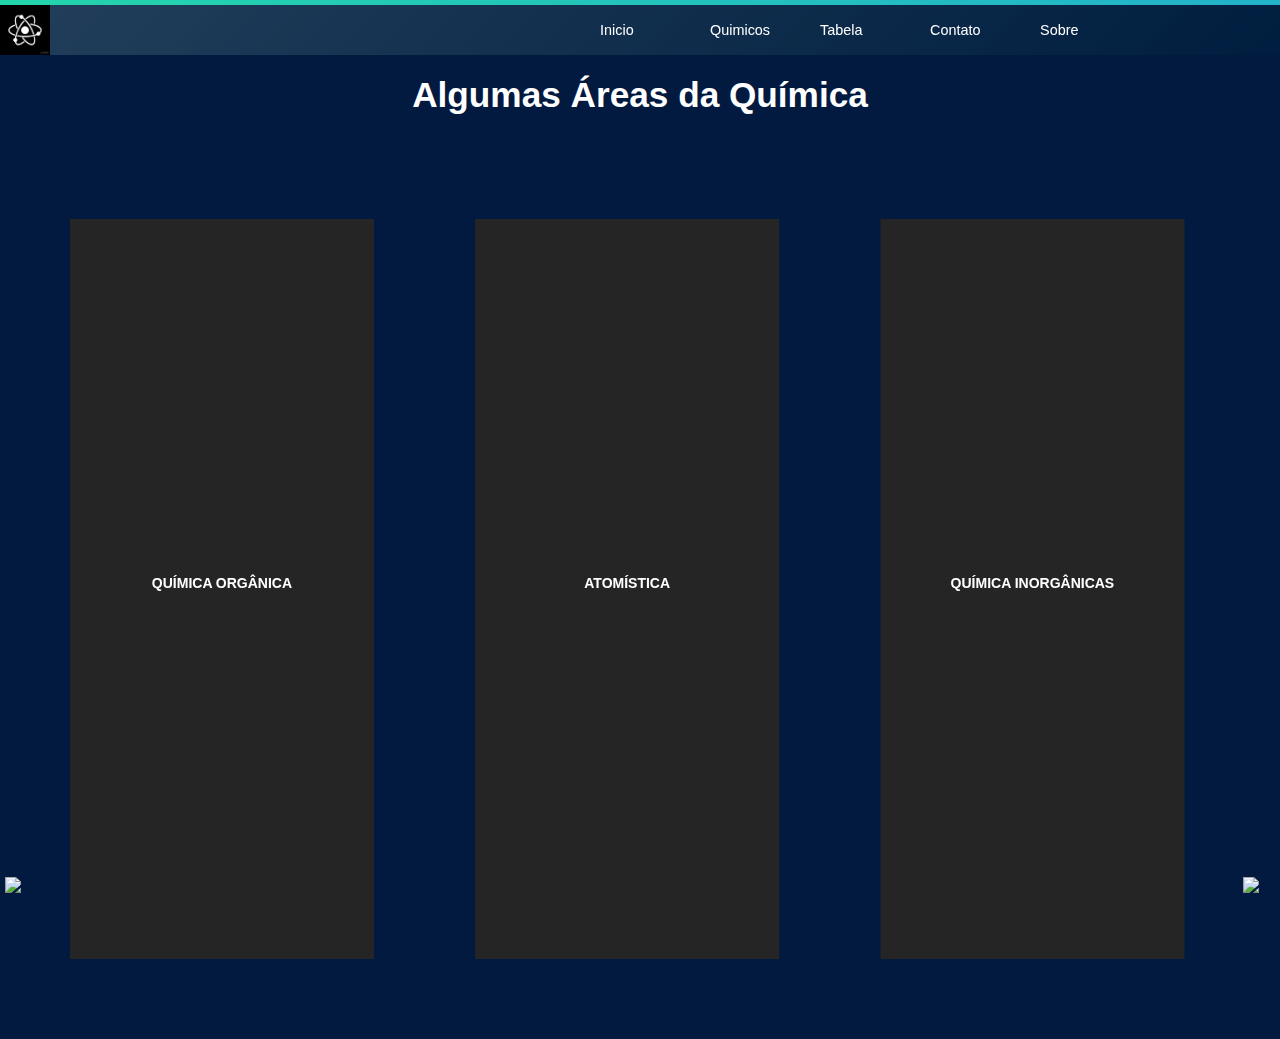
==== index.html @ c21c5253 "Add files via upload" ====
<!DOCTYPE html>
<html lang="en" >

<head>
  <meta charset="UTF-8">
  

    <link rel="apple-touch-icon" type="image/png" href="https://cpwebassets.codepen.io/assets/favicon/apple-touch-icon-5ae1a0698dcc2402e9712f7d01ed509a57814f994c660df9f7a952f3060705ee.png" />

    <meta name="apple-mobile-web-app-title" content="CodePen">

    <link rel="shortcut icon" type="image/x-icon" href="https://cpwebassets.codepen.io/assets/favicon/favicon-aec34940fbc1a6e787974dcd360f2c6b63348d4b1f4e06c77743096d55480f33.ico" />

    <link rel="mask-icon" type="image/x-icon" href="https://cpwebassets.codepen.io/assets/favicon/logo-pin-b4b4269c16397ad2f0f7a01bcdf513a1994f4c94b8af2f191c09eb0d601762b1.svg" color="#111" />

    <link rel="stylesheet" href="navbar.css">

  
    <script src="https://cpwebassets.codepen.io/assets/common/stopExecutionOnTimeout-2c7831bb44f98c1391d6a4ffda0e1fd302503391ca806e7fcc7b9b87197aec26.js"></script>


  <title>CodePen - Cool Layout with Complex Chainable Animation</title>

    <link rel="canonical" href="https://codepen.io/suez/pen/rLGvxr">
  
  
  <link rel='stylesheet' href='https://fonts.googleapis.com/css?family=Open+Sans'>
  
<style>
*, *:before, *:after {
  box-sizing: border-box;
  margin: 0;
  padding: 0;
}

body {
  background: #021a40;
  font-family: "Open Sans", Helvetica, Arial, sans-serif;
}

.cont {
  position: relative;
  overflow: hidden;
  height: 100vh;
  padding: 80px 70px;
}
.cont__inner {
  position: relative;
  height: 100%;
}
.cont__inner:hover .el__bg:after {
  opacity: 1;
}

.el {
  position: absolute;
  left: 0;
  top: 0;
  width: 26.66%; /* Adjusted width to make three elements occupy 80% */
  height: 100%;
  background: #252525;
  transition: transform 0.6s 0.7s, width 0.7s, opacity 0.6s 0.7s, z-index 0s 1.3s;
  will-change: transform, width, opacity;
}
.el:not(.s--active) {
  cursor: pointer;
}
.el__overflow {
  overflow: hidden;
  position: relative;
  height: 100%;
}
.el__inner {
  overflow: hidden;
  position: relative;
  height: 100%;
  transition: transform 1s;
}
.cont.s--inactive .el__inner {
  transform: translate3d(0, 100%, 0);
}
.el__bg {
  position: relative;
  width: calc(100vw - 140px);
  height: 100%;
  transition: transform 0.6s 0.7s;
  will-change: transform;
}
.el__bg:before {
  content: "";
  position: absolute;
  left: 0;
  top: -5%;
  width: 100%;
  height: 110%;
  background-size: cover;
  background-position: center center;
  transition: transform 1s;
  transform: translate3d(0, 0, 0) scale(1);
}
.cont.s--inactive .el__bg:before {
  transform: translate3d(0, -100%, 0) scale(1.2);
}
.el.s--active .el__bg:before {
  transition: transform 0.8s;
}
.el__bg:after {
  content: "";
  z-index: 1;
  position: absolute;
  left: 0;
  top: 0;
  width: 100%;
  height: 100%;
  background: rgba(0, 0, 0, 0.3);
  opacity: 0;
  transition: opacity 0.5s;
}
.cont.s--el-active .el__bg:after {
  transition: opacity 0.5s 1.4s;
  opacity: 1 !important;
}
.el__preview-cont {
  z-index: 2;
  display: flex;
  justify-content: center;
  align-items: center;
  position: absolute;
  left: 0;
  top: 0;
  width: 100%;
  height: 100%;
  transition: all 0.3s 1.2s;
}
.cont.s--inactive .el__preview-cont {
  opacity: 0;
  transform: translateY(10px);
}
.cont.s--el-active .el__preview-cont {
  opacity: 0;
  transform: translateY(30px);
  transition: all 0.5s;
}
.el__heading {
  color: #fff;
  text-transform: uppercase;
  font-size: 14px; /* Reduced font size */
}
.el__content {
  z-index: -1;
  position: absolute;
  left: 0;
  top: 0;
  width: 100%;
  height: 100%;
  padding: 30px;
  opacity: 0;
  pointer-events: none;
  transition: all 0.1s;
}
.el.s--active .el__content {
  z-index: 2;
  opacity: 1;
  pointer-events: auto;
  transition: all 0.5s 1.4s;
}
.el__text {
  text-transform: uppercase;
  font-size: 30px; /* Reduced font size */
  color: #fff;
}
.el__close-btn {
  z-index: -1;
  position: absolute;
  right: 10px;
  top: 10px;
  width: 60px;
  height: 60px;
  opacity: 0;
  pointer-events: none;
  transition: all 0s 0.45s;
  cursor: pointer;
}
.el.s--active .el__close-btn {
  z-index: 5;
  opacity: 1;
  pointer-events: auto;
  transition: all 0s 1.4s;
}
.el__close-btn:before, .el__close-btn:after {
  content: "";
  position: absolute;
  left: 0;
  top: 50%;
  width: 100%;
  height: 8px;
  margin-top: -4px;
  background: #fff;
  opacity: 0;
  transition: opacity 0s;
}
.el.s--active .el__close-btn:before, .el.s--active .el__close-btn:after {
  opacity: 1;
}
.el__close-btn:before {
  transform: rotate(45deg) translateX(100%);
}
.el.s--active .el__close-btn:before {
  transition: all 0.3s 1.4s cubic-bezier(0.72, 0.09, 0.32, 1.57);
  transform: rotate(45deg) translateX(0);
}
.el__close-btn:after {
  transform: rotate(-45deg) translateX(100%);
}
.el.s--active .el__close-btn:after {
  transition: all 0.3s 1.55s cubic-bezier(0.72, 0.09, 0.32, 1.57);
  transform: rotate(-45deg) translateX(0);
}
.el__index {
  overflow: hidden;
  position: absolute;
  left: 0;
  bottom: -80px;
  width: 100%;
  height: 100%;
  min-height: 250px;
  text-align: center;
  font-size: 20vw;
  line-height: 0.85;
  font-weight: bold;
  transition: transform 0.5s, opacity 0.3s 1.4s;
  transform: translate3d(0, 1vw, 0);
}
.el:hover .el__index {
  transform: translate3d(0, 0, 0);
}
.cont.s--el-active .el__index {
  transition: transform 0.5s, opacity 0.3s;
  opacity: 0;
}
.el__index-back, .el__index-front {
  position: absolute;
  left: 0;
  bottom: 0;
  width: 100%;
}
.el__index-back {
  color: #2f3840;
  opacity: 0;
  transition: opacity 0.25s 0.25s;
}
.el:hover .el__index-back {
  transition: opacity 0.25s;
  opacity: 1;
}
.el__index-overlay {
  overflow: hidden;
  position: relative;
  transform: translate3d(0, 100%, 0);
  transition: transform 0.5s 0.1s;
  color: transparent;
}
.el__index-overlay:before {
  content: attr(data-index);
  position: absolute;
  left: 0;
  bottom: 0;
  width: 100%;
  height: 100%;
  color: #fff;
  transform: translate3d(0, -100%, 0);
  transition: transform 0.5s 0.1s;
}
.el:hover .el__index-overlay {
  transform: translate3d(0, 0, 0);
}
.el:hover .el__index-overlay:before {
  transform: translate3d(0, 0, 0);
}
.el:nth-child(1) {
  transform: translate3d(0%, 0, 0);
  transform-origin: 50% 50%;
}
.cont.s--el-active .el:nth-child(1):not(.s--active) {
  transform: scale(0.5) translate3d(0%, 0, 0);
  opacity: 0;
  transition: transform 0.95s, opacity 0.95s;
}
.el:nth-child(1) .el__inner {
  transition-delay: 0s;
}
.el:nth-child(1) .el__bg {
  transform: translate3d(0%, 0, 0);
}
.el:nth-child(1) .el__bg:before {
  transition-delay: 0s;
  background-image: url("https://img.freepik.com/fotos-premium/tubo-de-ensaio-de-laboratorio-de-ciencias-e-pipeta-com-gota-closeup-de-equipamento-de-laboratorio_488220-4424.jpg?ga=GA1.1.1360232575.1728961951&semt=ais_hybrid");
}
.el:nth-child(2) {
  transform: translate3d(133.33%, 0, 0); /* Adjusted transform to match new width */
  transform-origin: 183.33% 50%;
}
.cont.s--el-active .el:nth-child(2):not(.s--active) {
  transform: scale(0.5) translate3d(133.33%, 0, 0); /* Adjusted transform to match new width */
  opacity: 0;
  transition: transform 0.95s, opacity 0.95s;
}
.el:nth-child(2) .el__inner {
  transition-delay: 0.1s;
}
.el:nth-child(2) .el__bg {
  transform: translate3d(-26.66%, 0, 0); /* Adjusted transform to match new width */
}
.el:nth-child(2) .el__bg:before {
  transition-delay: 0.1s;
  background-image: url("https://img.freepik.com/fotos-gratis/itens-de-investigacao-e-inovacao-para-a-celebracao-do-dia-mundial-da-ciencia_23-2151812408.jpg?ga=GA1.1.1360232575.1728961951&semt=ais_hybrid");
}
.el:nth-child(3) {
  transform: translate3d(266.66%, 0, 0); /* Adjusted transform to match new width */
  transform-origin: 316.66% 50%;
}
.cont.s--el-active .el:nth-child(3):not(.s--active) {
  transform: scale(0.5) translate3d(266.66%, 0, 0); /* Adjusted transform to match new width */
  opacity: 0;
  transition: transform 0.95s, opacity 0.95s;
}
.el:nth-child(3) .el__inner {
  transition-delay: 0.2s;
}
.el:nth-child(3) .el__bg {
  transform: translate3d(-53.32%, 0, 0); /* Adjusted transform to match new width */
}
.el:nth-child(3) .el__bg:before {
  transition-delay: 0.2s;
  background-image: url("https://img.freepik.com/fotos-premium/uma-imagem-azul-e-preta-de-um-objeto-cientifico-com-o-texto-abaixo_1034303-512614.jpg?size=626&ext=jpg&ga=GA1.1.1360232575.1728961951&semt=ais_hybrid");
}
.el:nth-child(4) {
  transform: translate3d(399.99%, 0, 0); /* Adjusted transform to match new width */
  transform-origin: 449.99% 50%;
}
.cont.s--el-active .el:nth-child(4):not(.s--active) {
  transform: scale(0.5) translate3d(399.99%, 0, 0); /* Adjusted transform to match new width */
  opacity: 0;
  transition: transform 0.95s, opacity 0.95s;
}
.el:nth-child(4) .el__inner {
  transition-delay: 0.3s;
}
.el:nth-child(4) .el__bg {
  transform: translate3d(-80%, 0, 0); /* Adjusted transform to match new width */
}

.el:hover .el__bg:after {
  opacity: 0;
}
.el.s--active {
  z-index: 1;
  width: 100%;
  transform: translate3d(0, 0, 0);
  transition: transform 0.6s, width 0.7s 0.7s, z-index 0s;
}
.el.s--active .el__bg {
  transform: translate3d(0, 0, 0);
  transition: transform 0.6s;
}
.el.s--active .el__bg:before {
  transition-delay: 0.6s;
  transform: scale(1.1);
}

.icon-link {
  position: absolute;
  left: 5px;
  bottom: 5px;
  width: 32px;
}
.icon-link img {
  width: 100%;
  vertical-align: top;
}
.icon-link--twitter {
  left: auto;
  right: 5px;
}
</style>

  <script>
  window.console = window.console || function(t) {};
</script>

  
  <style type="text/css">

  </style></head>

  <body translate="no">
    <div class="page-wrapper">
      <div class="nav-wrapper">
          <div class="grad-bar"></div>
          <nav class="navbar">
              <img src="[data-uri]" alt="Company Logo">
              <div class="menu-toggle" id="mobile-menu" aria-expanded="false">
                  <span class="bar"></span>
                  <span class="bar"></span>
              </div>
              <ul class="nav no-search">
                <li class="nav-item"><a href="index.html">Inicio</a></li>
                <li class="nav-item"><a href="quimicos.html">Quimicos</a></li>
                <li class="nav-item"><a href="tabela (1).html">Tabela</a></li>
                <li class="nav-item"><a href="entre em contato.html">Contato</a></li>
                <li class="nav-item"><a href="">Sobre</a></li>
                <li class="nav-item"><span id="search-icon"><i class="fas fa-search"></i></span></li>
                <input type="text" class="search-input" placeholder="Search...">
            </ul>
        </nav>
    </div>

    <nav>
      <h1 style="text-align: center; color: white; padding: 20px; margin-top: 50px;">Algumas Áreas da Química </h1>
      <!-- Navbar content from tabela2.html goes here -->
    </nav>
    <div class="cont s--inactive">
    <!-- cont inner start -->
    <div class="cont__inner">
      <!-- el start -->
      <div class="el">
        <div class="el__overflow">
          <div class="el__inner">
            <div class="el__bg"></div>
            <div class="el__preview-cont">
              <h2 class="el__heading">Química Orgânica</h2>
            </div>
            <div class="el__content">
              <div class="el__text">A Química Orgânica é uma das áreas mais vastas e dinâmicas da química, dedicada ao estudo dos compostos que contêm carbono. Esses compostos incluem uma ampla gama de substâncias, desde moléculas simples, como o metano, até estruturas complexas como proteínas e DNA. A importância da química orgânica se reflete em suas aplicações em diversas áreas, como farmacologia, biotecnologia e materiais. Por exemplo, o desenvolvimento de novos fármacos exige um profundo entendimento da química orgânica para projetar moléculas que possam interagir de maneira eficaz com alvos biológicos. Além disso, a química orgânica é fundamental na síntese de polímeros, que são amplamente utilizados em plásticos, borrachas e outros materiais.</div>
              <div class="el__close-btn"></div>
            </div>
          </div>
        </div>
        <div class="el__index">
          <div class="el__index-back">1</div>
          <div class="el__index-front">
            <div class="el__index-overlay" data-index="1">1</div>
          </div>
        </div>
      </div>
      <!-- el end -->
      <!-- el start -->
      <div class="el">
        <div class="el__overflow">
          <div class="el__inner">
            <div class="el__bg"></div>
            <div class="el__preview-cont">
              <h2 class="el__heading"> Atomística</h2>
            </div>
            <div class="el__content">
              <div class="el__text"> A Química Atomística estuda a estrutura e o comportamento dos átomos, a unidade fundamental da matéria. Essa área investiga a organização dos elétrons em orbitais e como essas configurações influenciam as propriedades químicas dos elementos. A compreensão da química atomística é crucial para explicar fenômenos como a reatividade química, as ligações e a formação de compostos. Além disso, a química atomística fornece a base para a compreensão de técnicas espectroscópicas que permitem a análise de substâncias em nível atômico, sendo essencial em campos como a física e a astrofísica.</div>
              <div class="el__close-btn"></div>
            </div>
          </div>
        </div>
        <div class="el__index">
          <div class="el__index-back">2</div>
          <div class="el__index-front">
            <div class="el__index-overlay" data-index="2">2</div>
          </div>
        </div>
      </div>
      <!-- el end -->
      <!-- el start -->
      <div class="el">
        <div class="el__overflow">
          <div class="el__inner">
            <div class="el__bg"></div>
            <div class="el__preview-cont">
              <h2 class="el__heading">Química Inorgânicas</h2>
            </div>
            <div class="el__content">
              <div class="el__text">A Química Inorgânica, por sua vez, foca no estudo dos elementos e compostos que não são baseados em carbono. Essa área abrange uma diversidade de substâncias, incluindo sais, metais, óxidos e complexos de coordenação. A química inorgânica é essencial para entender processos em áreas como a catalise, onde metais de transição desempenham papéis cruciais na aceleração de reações químicas. Ela também se conecta a disciplinas como a química dos materiais, onde o estudo de cerâmicas e metais é fundamental para o desenvolvimento de novos produtos. Além disso, a química inorgânica é vital para aplicações ambientais, como o tratamento de água e a remediação de solos contaminados.</div>
              <div class="el__close-btn"></div>
            </div>
          </div>
        </div>
        <div class="el__index">
          <div class="el__index-back">3</div>
          <div class="el__index-front">
            <div class="el__index-overlay" data-index="3">3</div>
          </div>
        </div>
      </div>
      <!-- el end -->
    </div>
    <!-- cont inner end -->
  </div>

<a href="https://dribbble.com/shots/2802024-Satellite-Website-Prototype" target="_blank" class="icon-link">
  <img src="http://icons.iconarchive.com/icons/uiconstock/socialmedia/256/Dribbble-icon.png">
</a>
<a href="https://twitter.com/NikolayTalanov" target="_blank" class="icon-link icon-link--twitter">
  <img src="https://cdn1.iconfinder.com/data/icons/logotypes/32/twitter-128.png">
</a>
      <script id="rendered-js" >
var $cont = document.querySelector('.cont');
var $elsArr = [].slice.call(document.querySelectorAll('.el'));
var $closeBtnsArr = [].slice.call(document.querySelectorAll('.el__close-btn'));

setTimeout(function () {
  $cont.classList.remove('s--inactive');
}, 200);

$elsArr.forEach(function ($el) {
  $el.addEventListener('click', function () {
    if (this.classList.contains('s--active')) return;
    $cont.classList.add('s--el-active');
    this.classList.add('s--active');
  });
});

$closeBtnsArr.forEach(function ($btn) {
  $btn.addEventListener('click', function (e) {
    e.stopPropagation();
    $cont.classList.remove('s--el-active');
    document.querySelector('.el.s--active').classList.remove('s--active');
  });
});
//# sourceURL=pen.js
    </script>

<script src="navbar.js"></script>
</body>

</html>
---- navbar.css ----
* {
    margin: 0;
    padding: 0;
    box-sizing: border-box;
    font-family: 'Lato', 'Arial', sans-serif;
}

.list {
      list-style: none;
      display: flex;
      align-items: center;
      gap: 40px;
    }

    .link {
      position: relative;
      display: inline-block;
      text-decoration: none;
      color: #fff;
      font-weight: 700;
    }

    .link::before,
    .link::after {
      content: '';
      left: 0;
      position: absolute;
      width: 100%;
      height: 2px;
      background-color: #000000;
      transform: scaleX(0);
      transition: transform 0.25s;
    }

    .link::before {
      top: -3px;
      transform-origin: left;
    }

    .link::after {
      bottom: -3px;
      transform-origin: right;
    }

    .link:hover::before,
    .link:hover::after,
    .active::before,
    .active::after {
      transform: scaleX(1);
    }


    

    /* -- YouTube Link Styles -- */

    #source-link {
      top: 60px;
    }

    #source-link>i {
      color: rgb(94, 106, 210);
    }

    #yt-link {
      top: 10px;
    }

    #yt-link>i {
      color: rgb(219, 31, 106);

    }

    .meta-link {
      align-items: center;
      backdrop-filter: blur(3px);
      background-color: rgba(255, 255, 255, 0.05);
      border: 1px solid rgba(255, 255, 255, 0.1);
      border-radius: 6px;
      box-shadow: 2px 2px 2px rgba(0, 0, 0, 0.1);
      cursor: pointer;
      display: inline-flex;
      gap: 5px;
      left: 10px;
      padding: 10px 20px;
      position: fixed;
      text-decoration: none;
      transition: background-color 600ms, border-color 600ms;
      z-index: 10000;
    }

    .meta-link:hover {
      background-color: rgba(255, 255, 255, 0.1);
      border: 1px solid rgba(255, 255, 255, 0.2);
    }

    .meta-link>i,
    .meta-link>span {
      height: 20px;
      line-height: 20px;
    }

    .meta-link>span {
      color: white;
      font-family: "Rubik", sans-serif;
      transition: color 600ms;
    }
.element {
    position: relative; /* Posição padrão */
    transition: all 0.5s ease; /* Transição suave */
}

h1, p {
    color: #fff;
    text-align: center;
    line-height: 1.4;
}
h1 {
    font-size: 2.2rem;
}
h2 {
    color: #000;
    font-size: 1.3rem;
    text-align: center;
    line-height: 1.4;
    margin-bottom: 10px;
}

.page-wrapper {
    width: 100%;
    height: auto;
}
.nav-wrapper {
    width: 100%;
    position: fixed; /* Fixa a barra de navegação */
    top: 0;
    background: linear-gradient(135deg, #4a6d7c72, #001f3fc4);
    z-index: 1000; /* Garante que fique sobre outros elementos */
}
.grad-bar {
    width: 100%;
    height: 5px;
    background: linear-gradient(-45deg, #EE7752, #E73C7E, #23A6D5, #23D5AB);
    background-size: 400% 400%;
    animation: gradbar 15s ease infinite;
}

.navbar {
            display: grid;
            grid-template-columns: 1fr 3fr;
            align-items: center;
            height: 50px;
            overflow: hidden;
            padding: 0 20px;
        }

        .search-container {
            display: flex;
            align-items: center;
        }

        #search-icon {
            cursor: pointer;
            color: #fff;
            margin-left: 10px; /* Ajuste a margem para melhor alinhamento */
        }

        .search-input {
            padding: 5px;
            margin-left: 5px;
            border: 1px solid #ccc;
            border-radius: 5px;
            opacity: 0;
            transition: opacity 0.6s ease;
            width: 150px; /* Largura da barra de busca */
            z-index: -1; /* Coloca atrás do ícone */
        }

        .search-active {
            opacity: 1;
            z-index: 10; /* Coloca na frente quando ativo */
        }
.navbar img {
    height: 50px;
    width: auto;
    justify-self: start;
    margin-left: -20px;
}
.navbar ul {
    list-style: none;
    display: grid;
    grid-template-columns: repeat(6, 1fr);
    justify-self: end;
}
.nav-item a {
    color: #fff;
    font-size: 0.9rem;
    font-weight: 400;
    text-decoration: none;
    transition: color 0.3s ease-out;
    margin-right: 50px; /* Adicionando margem à direita */
}
.nav-item a:hover {
    color: #3498db;
}

.headline {
    width: 100%;
    height: 50vh;
    min-height: 350px;
    background: linear-gradient(rgba(0,0,0,0.3),rgba(0,0,0,0.7)), url('https://images.unsplash.com/photo-1435224668334-0f82ec57b605?ixlib=rb-1.2.1&ixid=MnwxMjA3fDB8MHxwaG90by1yZWxhdGVkfDd8fHxlbnwwfHx8fA%3D%3D&w=1000&q=80');
    background-size: cover;
    display: flex;
    flex-direction: column;
    justify-content: center;
}

.carousel {
    position: relative;
    width: 100%;
    overflow: hidden;
    display: flex;
    justify-content: center;
    align-items: center;
}
.carousel-inner {
    display: flex;
    transition: transform 0.5s ease;
}
.feature-container {
    flex: 0 0 33.33%;
    box-sizing: border-box;
    padding: 10px;
    text-align: center;
}
.feature-container img {
    width: 100%;
    margin-bottom: 15px;
}

.carousel-button {
    background-color: #3498db;
    border: none;
    color: white;
    padding: 10px;
    cursor: pointer;
    border-radius: 5px;
    position: absolute;
    top: 50%;
    transform: translateY(-50%);
    z-index: 10;
}
.carousel-button.left {
    left: 10px;
}
.carousel-button.right {
    right: 10px;
}

/* Estilo do botão "Ver Todos" */
.view-all-container {
    flex: 0 0 33.33%; /* Mostra 1 cartão */
    display: flex;
    flex-direction: column;
    align-items: center;
    justify-content: center;
    padding: 10px;
    background-color: #f8f9fa;
    border-radius: 5px;
    text-align: center;
    box-shadow: 0 2px 10px rgba(0, 0, 0, 0.1);
}

.view-all-button {
    background-color: #3498db;
    color: white;
    padding: 10px 20px;
    border: none;
    border-radius: 5px;
    text-decoration: none;
    font-size: 1rem;
    transition: background-color 0.3s ease;
    margin-top: 10px;
}

.view-all-button:hover {
    background-color: #2980b9;
}

#search-icon {
    position: relative;
    z-index: 11;
    font-size: 1.2rem;
    color: #fff;
    margin-left: 0px; /* Aumentei a margem para o lado */
    cursor: pointer;
    transition: color 0.3s ease-out;
}
#search-icon:hover {
    color: #3498db;
}
.search {
    transform: translate(-35%);
    transition: transform 0.7s ease-in-out;
    color: #3498db;
}
.no-search {
    transform: translate(0);
    transition: transform 0.7s ease-in-out;
}
.search-input {
    position: absolute;
    top: -4px;
    right: -125px;
    opacity: 0;
    z-index: -1;
    transition: opacity 0.6s ease;
}
.search-active {
    opacity: 1;
    z-index: 0;
}
input {
    border: 0;
    border-left: 1px solid #ccc;
    outline: 0;
    padding: 5px;
}

.menu-toggle .bar {
    width: 25px;
    height: 3px;
    background-color: #fff;
    margin: 5px auto;
    transition: all 0.3s ease-in-out;
}
.menu-toggle {
    justify-self: end;
    margin-right: 25px;
    display: none;
}
.menu-toggle:hover {
    cursor: pointer;
}
#mobile-menu.is-active .bar:nth-child(2) {
    opacity: 0;
}
#mobile-menu.is-active .bar:nth-child(1) {
    transform: translateY(8px) rotate(45deg);
}
#mobile-menu.is-active .bar:nth-child(3) {
    transform: translateY(-8px) rotate(-45deg);
}

@keyframes gradbar {
    0% { background-position: 0% 50%; }
    50% { background-position: 100% 50%; }
    100% { background-position: 0% 50%; }
}

@media only screen and (max-width: 720px) { 
    .headline { height: 20vh; }
    .navbar ul {
        display: flex;
        flex-direction: column;
        position: fixed;
        justify-content: start;
        top: 55px;
        background-color: rgba(255, 255, 255, 0.9); /* Fundo branco semi-transparente */
        width: 100%;
        height: calc(100vh - 55px);
        transform: translate(-101%);
        text-align: center;
        overflow: hidden;
        z-index: 10; /* Garante que a navegação fique acima */
    }
    .menu-toggle, .bar { display: block; cursor: pointer; }
    #search-icon { display: none; }
    .search-input { display: none; }
    .feature-container, .view-all-container {
        flex: 0 0 100%; /* Mostra 1 cartão em dispositivos móveis */
    }
}

/* Adicione um espaçamento para o conteúdo abaixo da barra de navegação */
.wrapper {
    margin-top: 50px; /* Ajuste conforme a altura da sua barra de navegação */
}
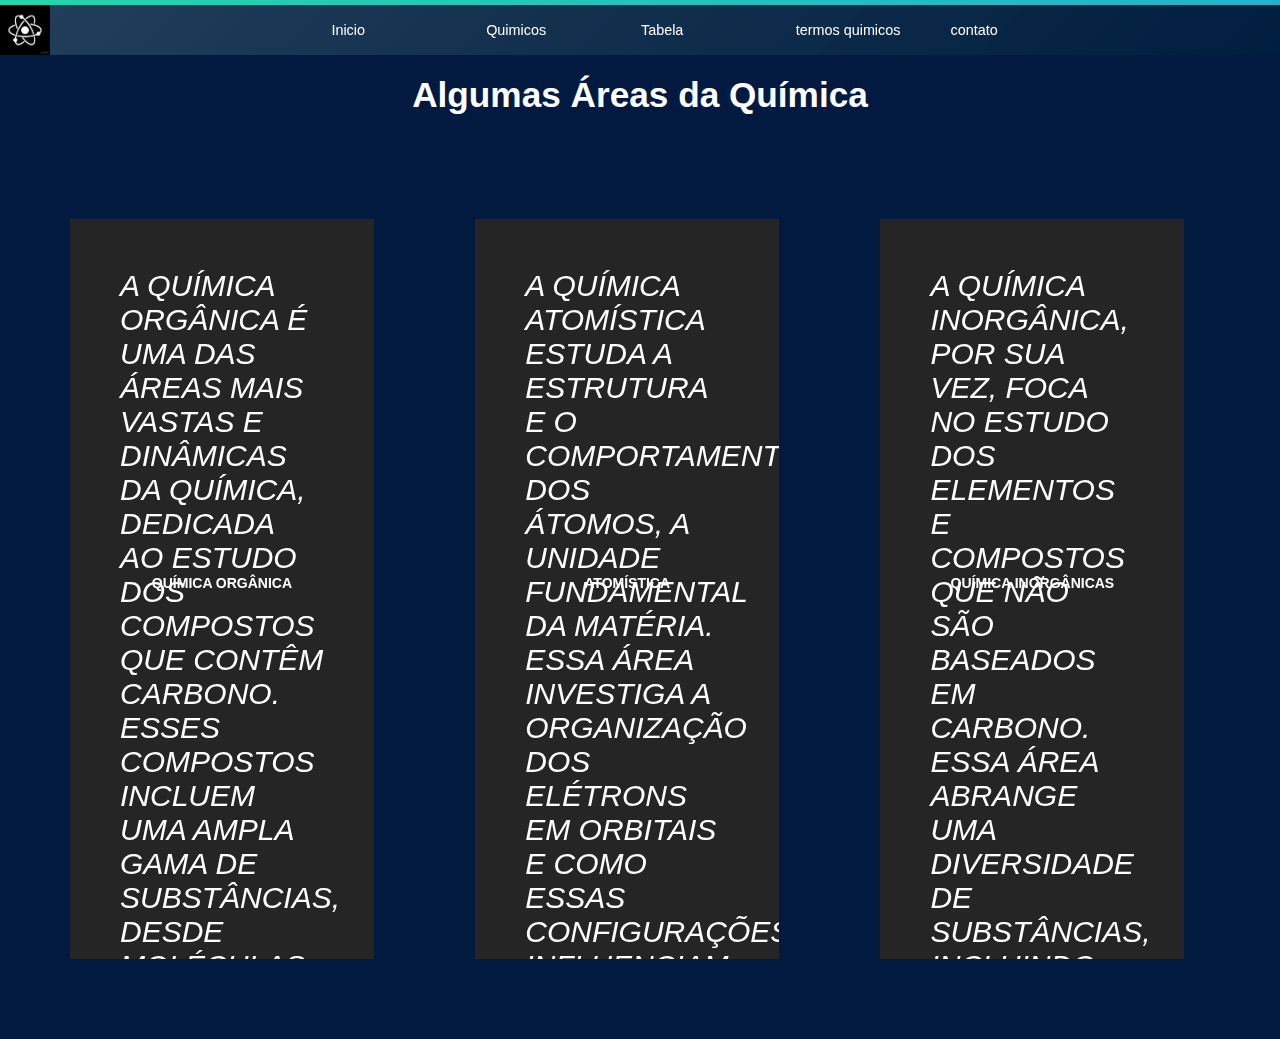
==== commit 37e4202f: "Add files via upload" ====
--- a/index.html
+++ b/index.html
@@ -20,7 +20,7 @@
     <script src="https://cpwebassets.codepen.io/assets/common/stopExecutionOnTimeout-2c7831bb44f98c1391d6a4ffda0e1fd302503391ca806e7fcc7b9b87197aec26.js"></script>
 
 
-  <title>CodePen - Cool Layout with Complex Chainable Animation</title>
+  <title>Site Thales e Perez</title>
 
     <link rel="canonical" href="https://codepen.io/suez/pen/rLGvxr">
   
@@ -154,10 +154,11 @@
   top: 0;
   width: 100%;
   height: 100%;
-  padding: 30px;
-  opacity: 0;
+  padding: 50px;
+  opacity: 30px;
   pointer-events: none;
   transition: all 0.1s;
+  font-style: italic;
 }
 .el.s--active .el__content {
   z-index: 2;
@@ -171,19 +172,24 @@
   color: #fff;
 }
 .el__close-btn {
-  z-index: -1;
+  z-index: 5;
   position: absolute;
   right: 10px;
   top: 10px;
-  width: 60px;
-  height: 60px;
+  width: 30px;
+  height: 30px;
   opacity: 0;
   pointer-events: none;
   transition: all 0s 0.45s;
   cursor: pointer;
+  font-style: italic;
+  background: rgba(0, 0, 0, 0.5); /* Added background for the box */
+  border-radius: 50%; /* Rounded corners for the box */
+  display: flex;
+  justify-content: center;
+  align-items: center;
 }
 .el.s--active .el__close-btn {
-  z-index: 5;
   opacity: 1;
   pointer-events: auto;
   transition: all 0s 1.4s;
@@ -191,12 +197,9 @@
 .el__close-btn:before, .el__close-btn:after {
   content: "";
   position: absolute;
-  left: 0;
-  top: 50%;
-  width: 100%;
-  height: 8px;
-  margin-top: -4px;
-  background: #fff;
+  width: 60%;
+  height: 2px;
+  background: #ff0000;
   opacity: 0;
   transition: opacity 0s;
 }
@@ -204,18 +207,16 @@
   opacity: 1;
 }
 .el__close-btn:before {
-  transform: rotate(45deg) translateX(100%);
+  transform: rotate(45deg);
 }
 .el.s--active .el__close-btn:before {
   transition: all 0.3s 1.4s cubic-bezier(0.72, 0.09, 0.32, 1.57);
-  transform: rotate(45deg) translateX(0);
 }
 .el__close-btn:after {
-  transform: rotate(-45deg) translateX(100%);
+  transform: rotate(-45deg);
 }
 .el.s--active .el__close-btn:after {
   transition: all 0.3s 1.55s cubic-bezier(0.72, 0.09, 0.32, 1.57);
-  transform: rotate(-45deg) translateX(0);
 }
 .el__index {
   overflow: hidden;
@@ -383,6 +384,7 @@
   left: auto;
   right: 5px;
 }
+</style>
 </style>
 
   <script>
@@ -408,8 +410,8 @@
                 <li class="nav-item"><a href="index.html">Inicio</a></li>
                 <li class="nav-item"><a href="quimicos.html">Quimicos</a></li>
                 <li class="nav-item"><a href="tabela (1).html">Tabela</a></li>
-                <li class="nav-item"><a href="entre em contato.html">Contato</a></li>
-                <li class="nav-item"><a href="">Sobre</a></li>
+                <li class="nav-item"><a href="termos quimicos.html">termos quimicos</a></li>
+                <li class="nav-item"><a href="entre em contato.html"> contato</a></li>
                 <li class="nav-item"><span id="search-icon"><i class="fas fa-search"></i></span></li>
                 <input type="text" class="search-input" placeholder="Search...">
             </ul>
@@ -493,12 +495,8 @@
     <!-- cont inner end -->
   </div>
 
-<a href="https://dribbble.com/shots/2802024-Satellite-Website-Prototype" target="_blank" class="icon-link">
-  <img src="http://icons.iconarchive.com/icons/uiconstock/socialmedia/256/Dribbble-icon.png">
-</a>
-<a href="https://twitter.com/NikolayTalanov" target="_blank" class="icon-link icon-link--twitter">
-  <img src="https://cdn1.iconfinder.com/data/icons/logotypes/32/twitter-128.png">
-</a>
+
+
       <script id="rendered-js" >
 var $cont = document.querySelector('.cont');
 var $elsArr = [].slice.call(document.querySelectorAll('.el'));
--- a/navbar.css
+++ b/navbar.css
@@ -365,7 +365,7 @@
         flex-direction: column;
         position: fixed;
         justify-content: start;
-        top: 55px;
+        top: 100px;
         background-color: rgba(255, 255, 255, 0.9); /* Fundo branco semi-transparente */
         width: 100%;
         height: calc(100vh - 55px);
